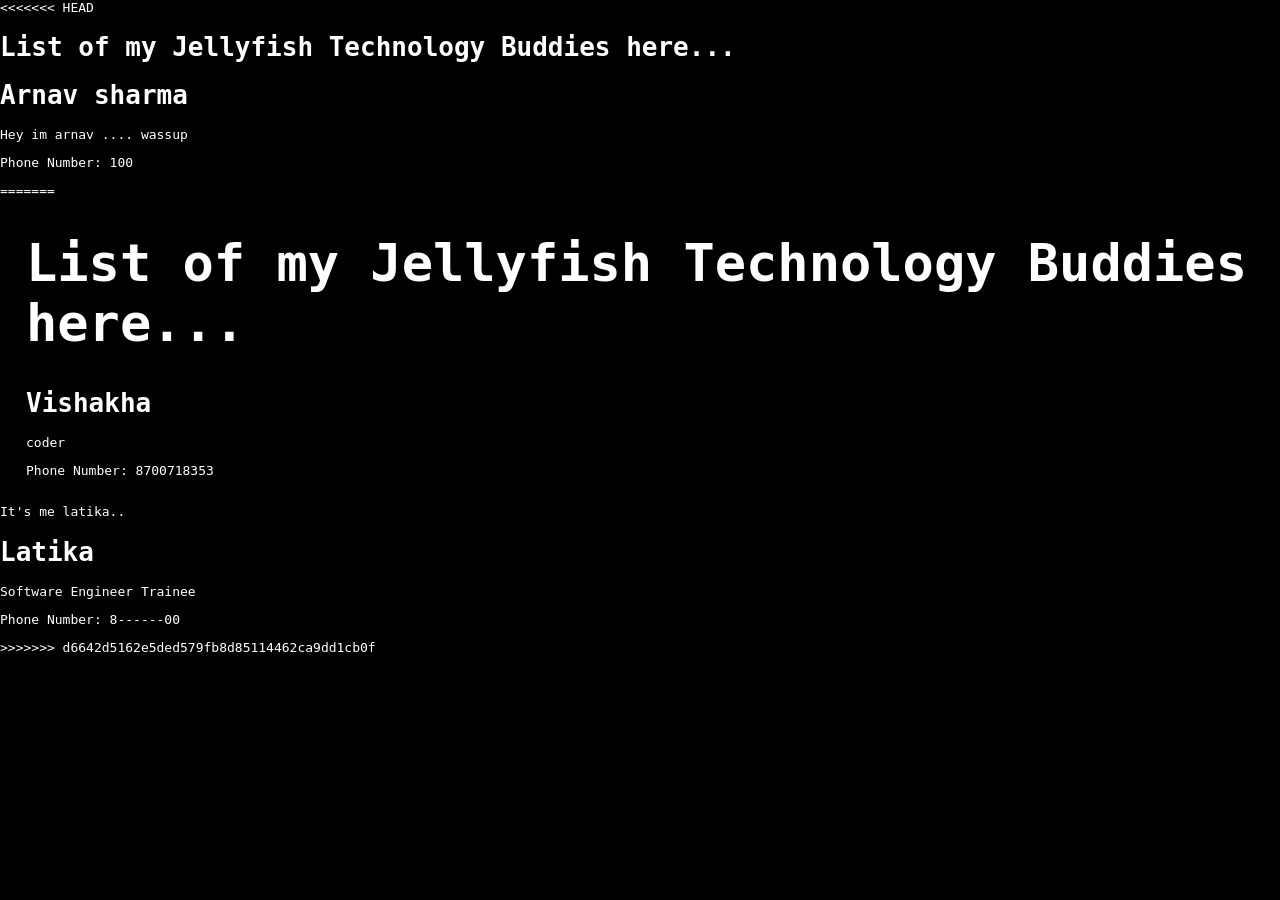
==== index.html @ 228417ab "Merge branch 'gagandeep-jft:main' into main" ====
<!DOCTYPE html>
<html lang="en">
<head>
    <meta charset="UTF-8">
    <meta http-equiv="X-UA-Compatible" content="IE=edge">
    <meta name="viewport" content="width=device-width, initial-scale=1.0">
    <link rel="stylesheet" href="style.css">
    <title>Jellyfish Buddies</title>
</head>
<body>
<<<<<<< HEAD
    <h1>List of my Jellyfish Technology Buddies here...</h1>
    <div>
        <h1>Arnav sharma</h1>
        <p>Hey im arnav .... wassup</p>
        <p>Phone Number: 100</p>
=======
    <div class="container">
        <div class="banner">
            <h1>List of my Jellyfish Technology Buddies here...</h1>
        </div>

        <div class="content">
            </-- Use the snippet here --> 
        </div>
        <div class="content">
            <h1>Vishakha</h1>
            <p>coder</p>
            <p>Phone Number: 8700718353</p>
          </div>
    </div>
    <div>It's me latika..</div>

    <div>
        <h1>Latika</h1>
        <p>Software Engineer Trainee</p>
        <p>Phone Number: 8------00</p>
>>>>>>> d6642d5162e5ded579fb8d85114462ca9dd1cb0f
      </div>
</body>
</html>
---- style.css ----
html, body{
    margin: 0;
    padding: 0;
}

*{
    color: white;
    background-color: black;
    font-family: monospace;
}

.banner h1{
    font-size: 4rem;
}
.container{
    margin: 2rem;
}

.content div{
    font-size: 1rem;
    border-left: 10px solid grey;
    padding-left: 1rem;
    margin-bottom: 3rem;
}

.content div h1{
    font-size: 2rem;
}
.content div p{
    font-size: 1.2rem;
}
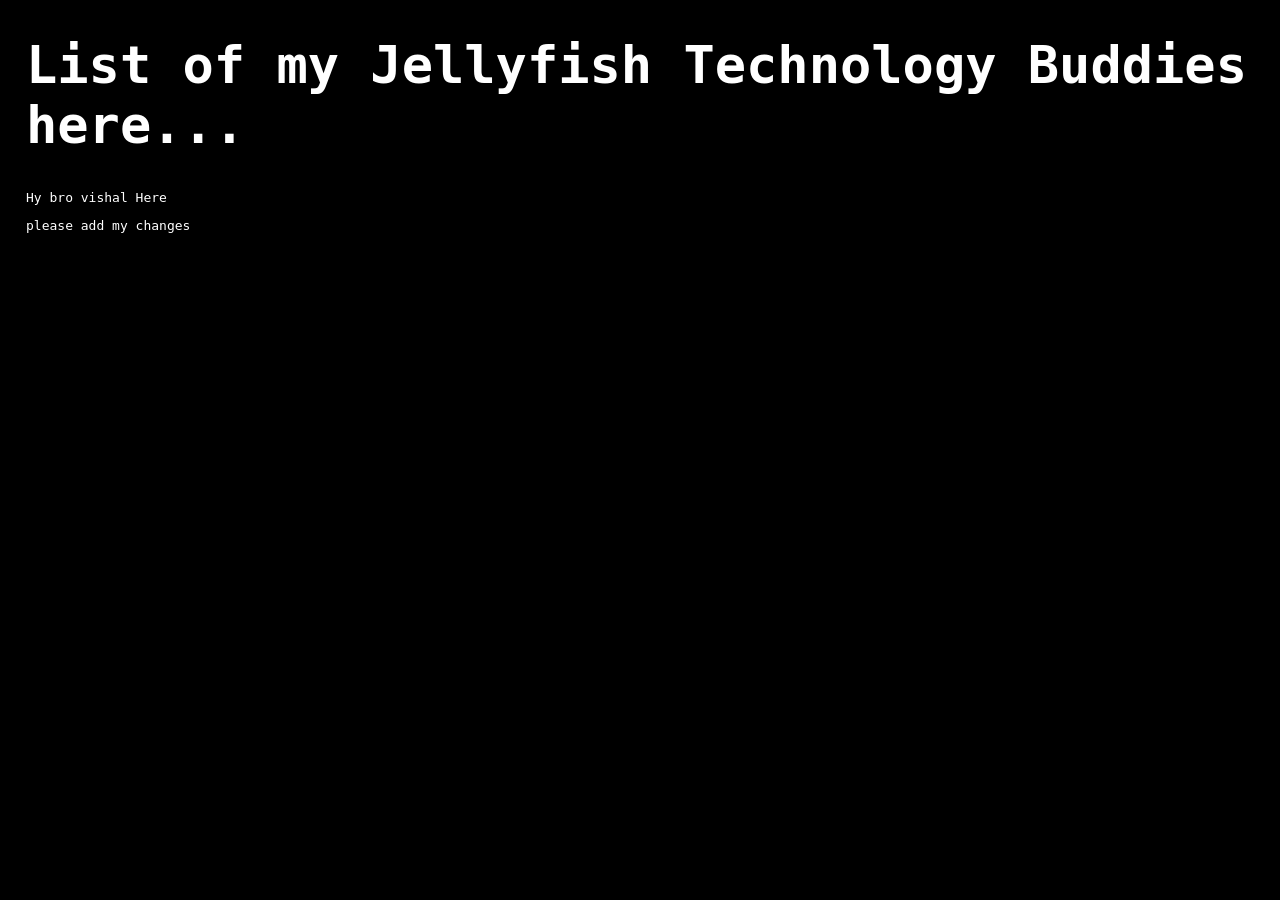
==== commit dbfcd881: "Merge branch 'main' into main" ====
--- a/index.html
+++ b/index.html
@@ -8,34 +8,15 @@
     <title>Jellyfish Buddies</title>
 </head>
 <body>
-<<<<<<< HEAD
-    <h1>List of my Jellyfish Technology Buddies here...</h1>
-    <div>
-        <h1>Arnav sharma</h1>
-        <p>Hey im arnav .... wassup</p>
-        <p>Phone Number: 100</p>
-=======
     <div class="container">
         <div class="banner">
             <h1>List of my Jellyfish Technology Buddies here...</h1>
         </div>
 
         <div class="content">
-            </-- Use the snippet here --> 
+            <p> Hy bro vishal Here</p>
+            <p> please add my changes</p>
         </div>
-        <div class="content">
-            <h1>Vishakha</h1>
-            <p>coder</p>
-            <p>Phone Number: 8700718353</p>
-          </div>
     </div>
-    <div>It's me latika..</div>
-
-    <div>
-        <h1>Latika</h1>
-        <p>Software Engineer Trainee</p>
-        <p>Phone Number: 8------00</p>
->>>>>>> d6642d5162e5ded579fb8d85114462ca9dd1cb0f
-      </div>
 </body>
-</html>
+</html>
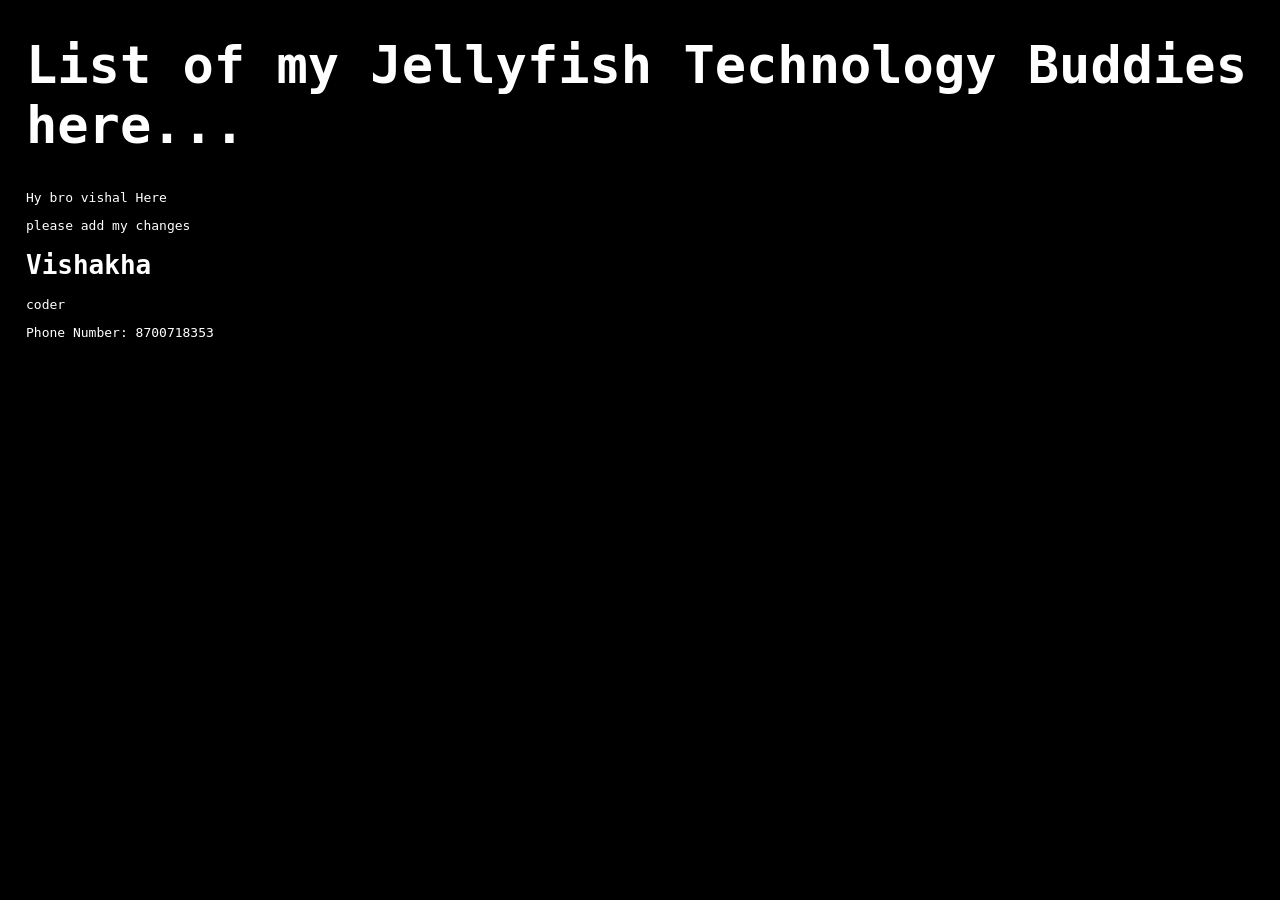
==== commit 491f8ae1: "Merge pull request #9 from vishakha-jft/main" ====
--- a/index.html
+++ b/index.html
@@ -17,6 +17,11 @@
             <p> Hy bro vishal Here</p>
             <p> please add my changes</p>
         </div>
+        <div class="content">
+            <h1>Vishakha</h1>
+            <p>coder</p>
+            <p>Phone Number: 8700718353</p>
+          </div>
     </div>
 </body>
 </html>
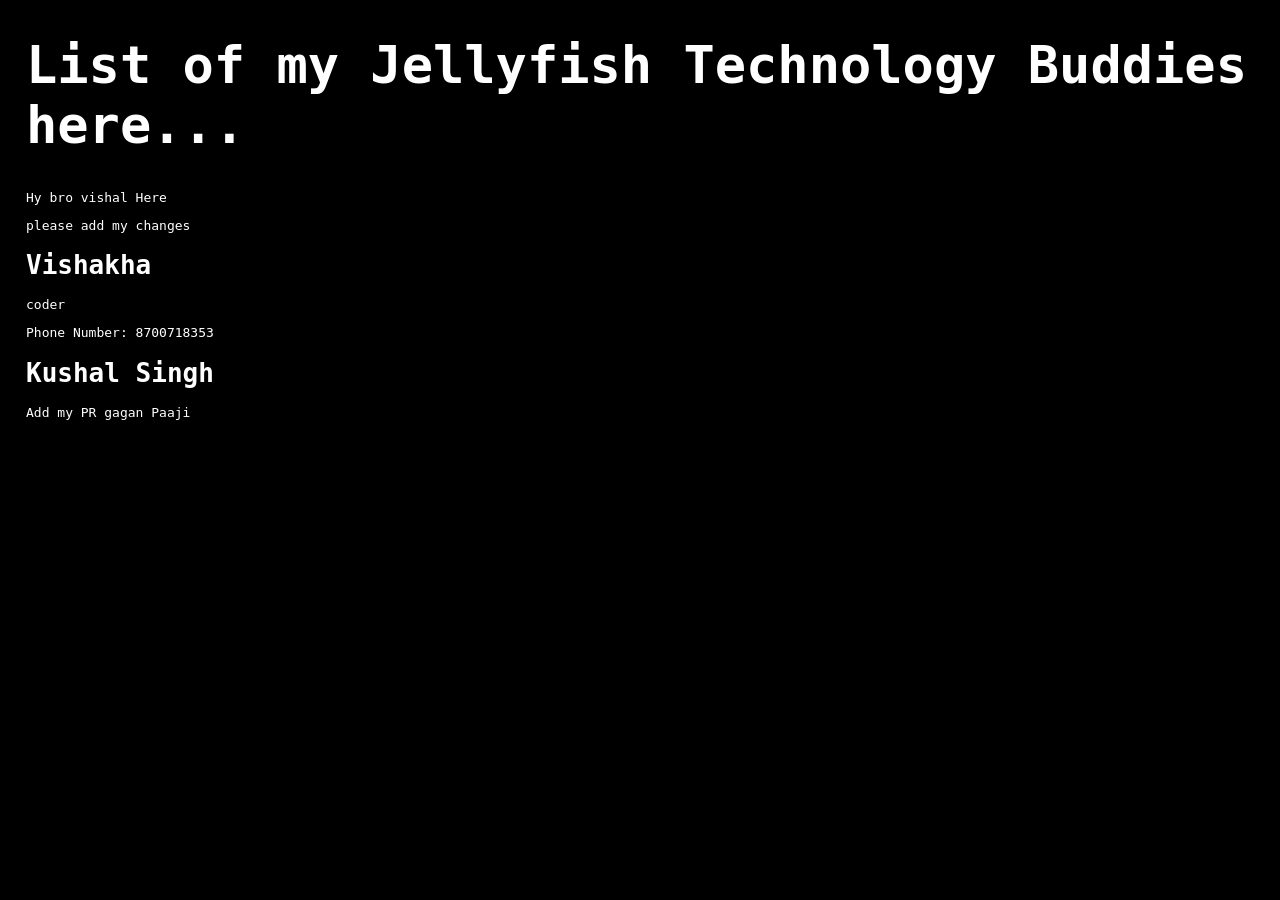
==== commit 5d78e11d: "updated Index by Kushal" ====
--- a/index.html
+++ b/index.html
@@ -22,6 +22,10 @@
             <p>coder</p>
             <p>Phone Number: 8700718353</p>
           </div>
+        <div>
+            <h1>Kushal Singh</h1>
+            <p>Add my PR gagan Paaji</p>
+        </div>
     </div>
 </body>
-</html>+</html>
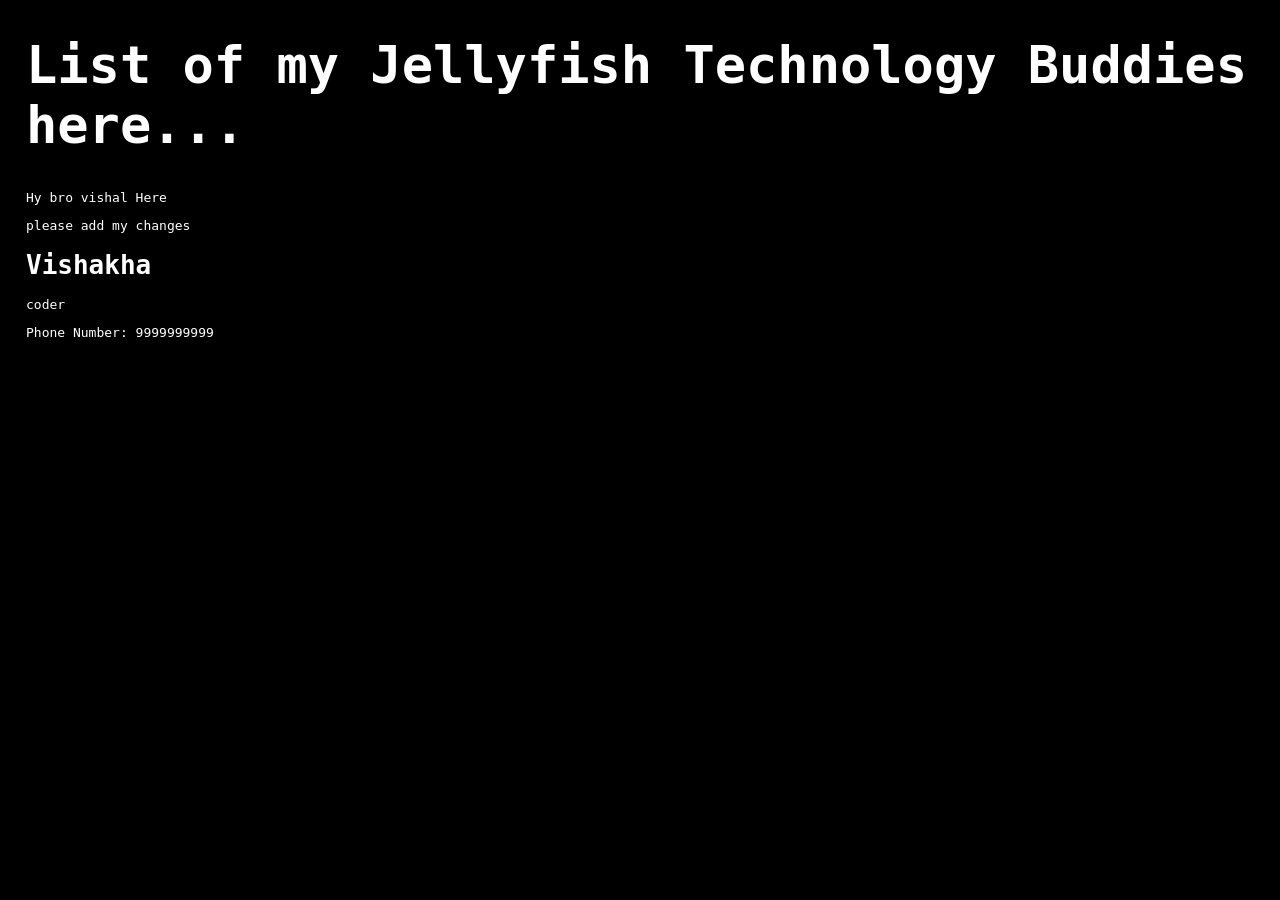
==== commit 291725aa: "Update index.html" ====
--- a/index.html
+++ b/index.html
@@ -20,12 +20,8 @@
         <div class="content">
             <h1>Vishakha</h1>
             <p>coder</p>
-            <p>Phone Number: 8700718353</p>
+            <p>Phone Number: 9999999999</p>
           </div>
-        <div>
-            <h1>Kushal Singh</h1>
-            <p>Add my PR gagan Paaji</p>
-        </div>
     </div>
 </body>
 </html>
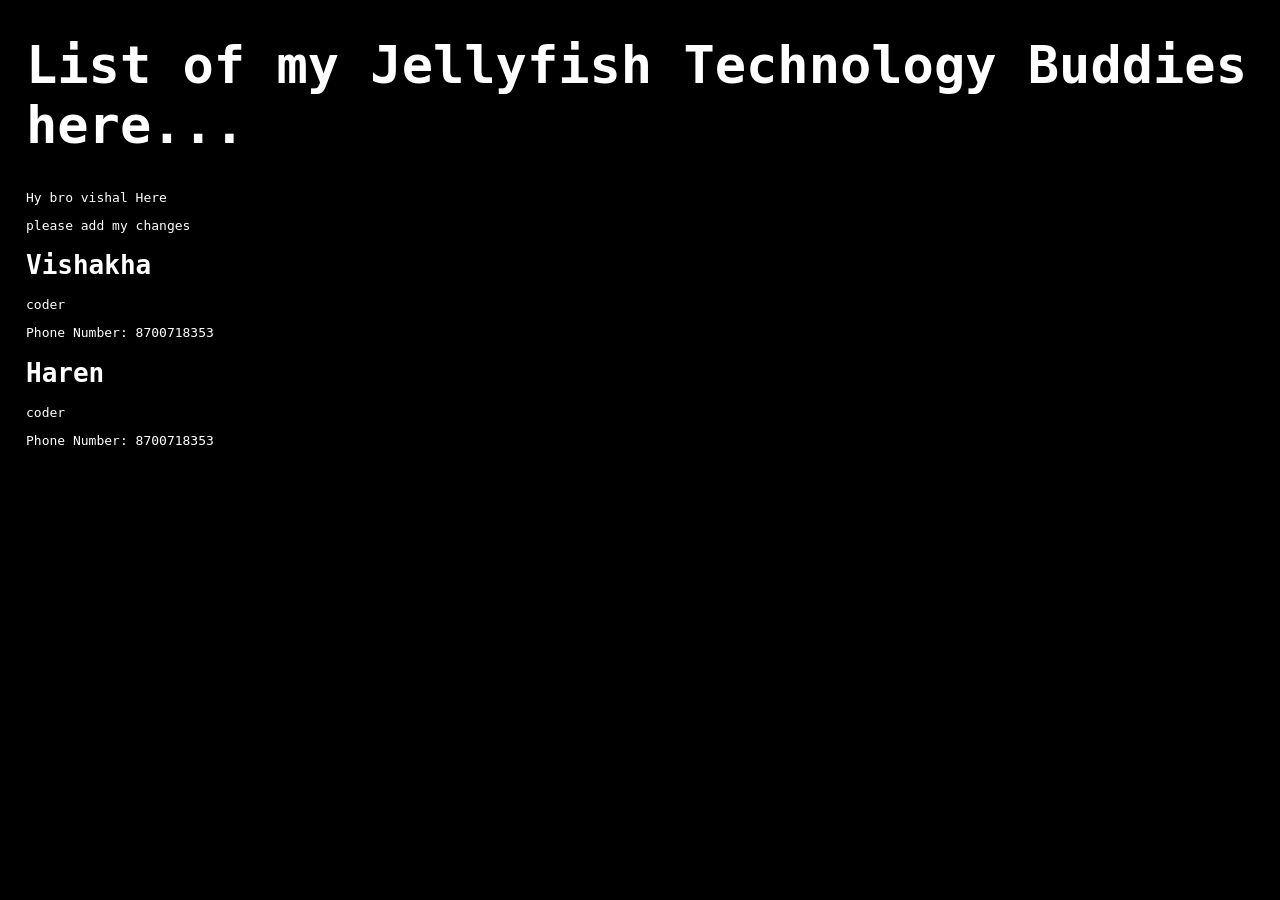
==== commit 2cbe63a8: "commit by haren" ====
--- a/index.html
+++ b/index.html
@@ -20,8 +20,13 @@
         <div class="content">
             <h1>Vishakha</h1>
             <p>coder</p>
-            <p>Phone Number: 9999999999</p>
+            <p>Phone Number: 8700718353</p>
+          </div>
+          <div class="content">
+            <h1>Haren</h1>
+            <p>coder</p>
+            <p>Phone Number: 8700718353</p>
           </div>
     </div>
 </body>
-</html>
+</html>
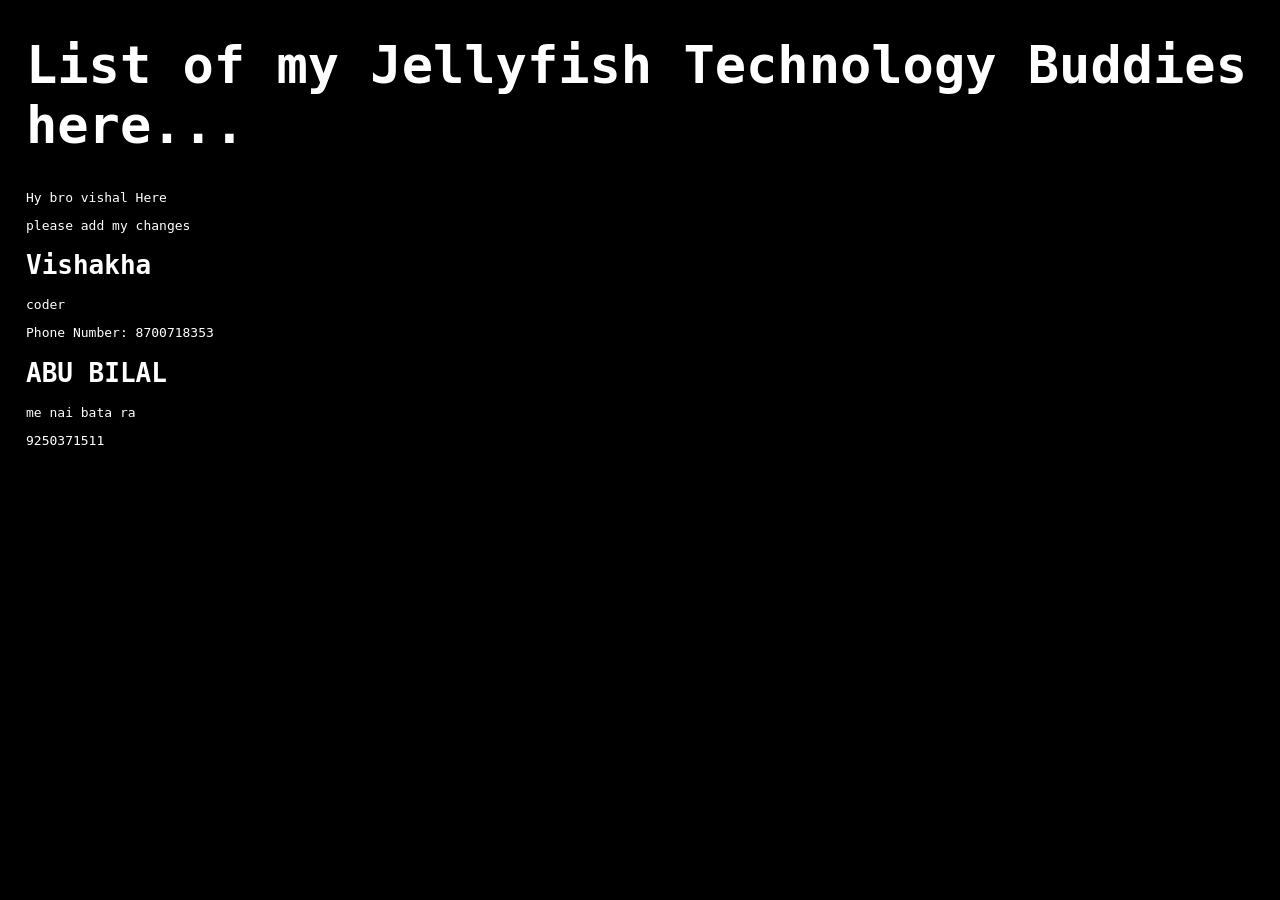
==== commit a8494d49: "ABU BILAL" ====
--- a/index.html
+++ b/index.html
@@ -22,10 +22,11 @@
             <p>coder</p>
             <p>Phone Number: 8700718353</p>
           </div>
-          <div class="content">
-            <h1>Haren</h1>
-            <p>coder</p>
-            <p>Phone Number: 8700718353</p>
+
+          <div class="contact">
+            <h1>ABU BILAL</h1>
+            <P>me nai bata ra</P>
+            <p>9250371511</p>
           </div>
     </div>
 </body>
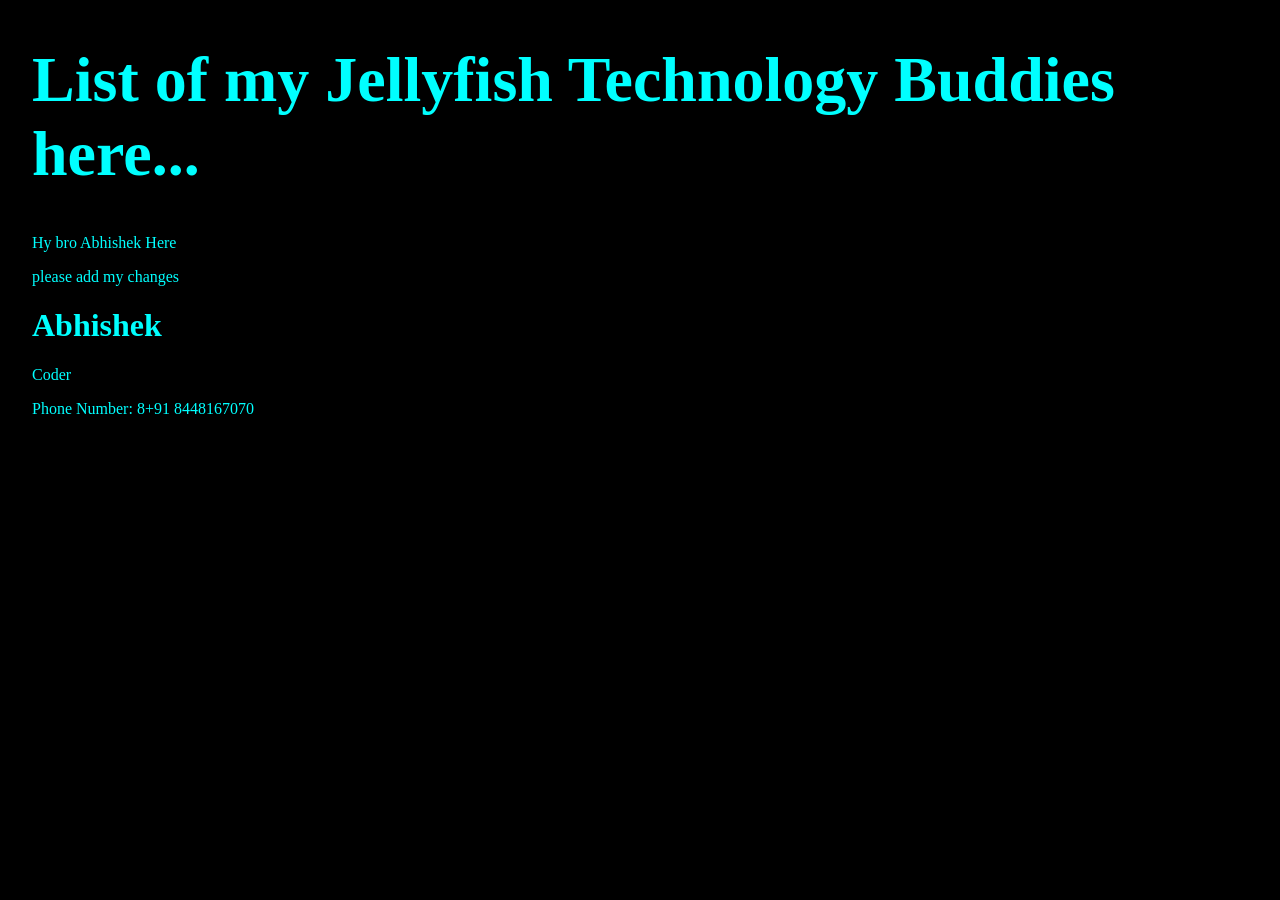
==== commit 492ef900: "Initial Commit" ====
--- a/index.html
+++ b/index.html
@@ -14,19 +14,13 @@
         </div>
 
         <div class="content">
-            <p> Hy bro vishal Here</p>
+            <p> Hy bro Abhishek Here</p>
             <p> please add my changes</p>
         </div>
         <div class="content">
-            <h1>Vishakha</h1>
-            <p>coder</p>
-            <p>Phone Number: 8700718353</p>
-          </div>
-
-          <div class="contact">
-            <h1>ABU BILAL</h1>
-            <P>me nai bata ra</P>
-            <p>9250371511</p>
+            <h1>Abhishek</h1>
+            <p>Coder</p>
+            <p>Phone Number: 8+91 8448167070</p>
           </div>
     </div>
 </body>
--- a/style.css
+++ b/style.css
@@ -4,9 +4,9 @@
 }
 
 *{
-    color: white;
+    color: cyan;
     background-color: black;
-    font-family: monospace;
+    font-family: Cursive;
 }
 
 .banner h1{
@@ -24,7 +24,7 @@
 }
 
 .content div h1{
-    font-size: 2rem;
+    font-size: 20rem;
 }
 .content div p{
     font-size: 1.2rem;
